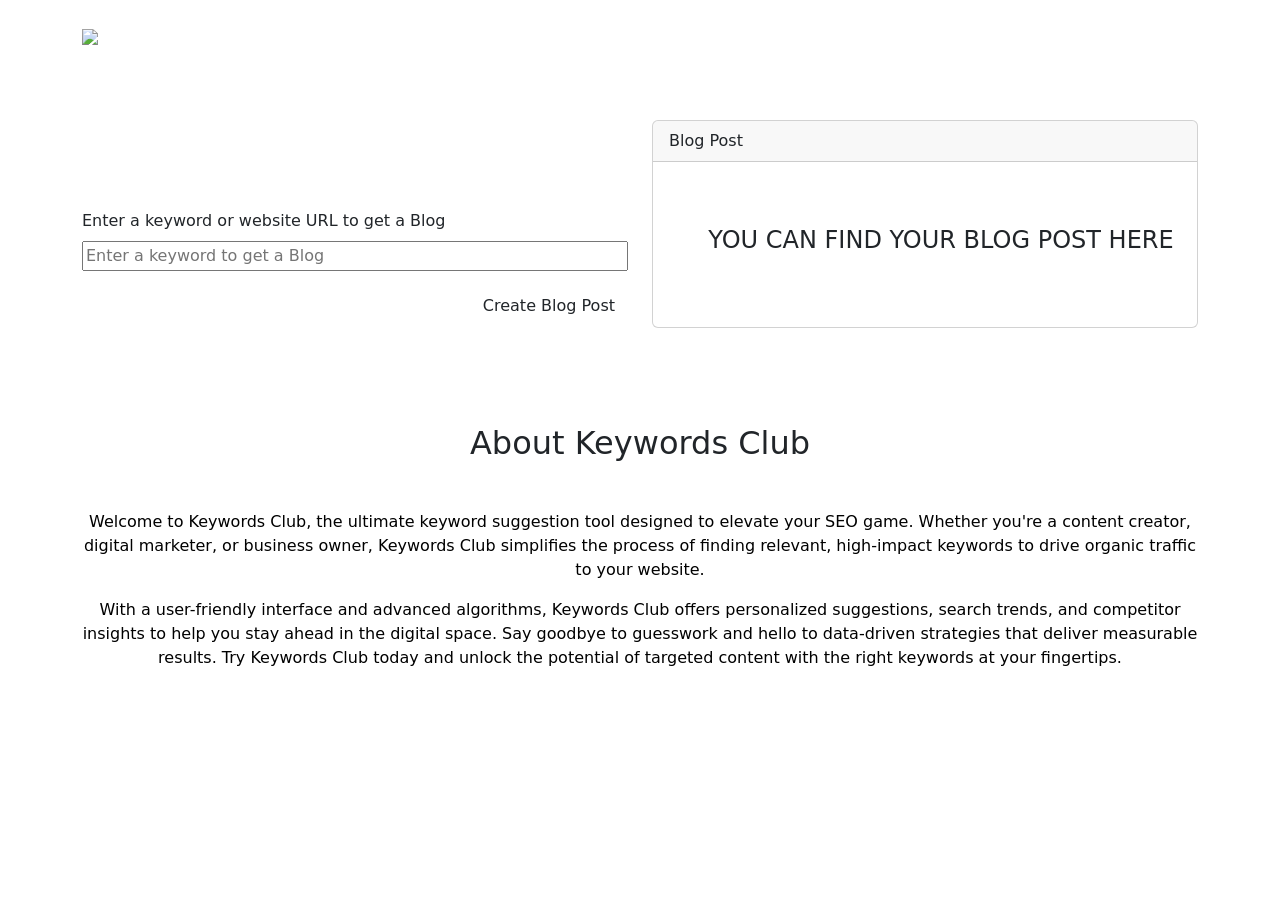
==== views/blog.html @ 288aceb5 "final code" ====
<!DOCTYPE html>
<html lang="en">
<head>
    <meta charset="UTF-8">
    <meta name="viewport" content="width=device-width, initial-scale=1.0">
    <title>Keyword Finder Tool</title>
    <link href="https://cdn.jsdelivr.net/npm/bootstrap@5.3.0-alpha3/dist/css/bootstrap.min.css" rel="stylesheet">
    <script src="https://code.jquery.com/jquery-3.7.1.js" integrity="sha256-eKhayi8LEQwp4NKxN+CfCh+3qOVUtJn3QNZ0TciWLP4=" crossorigin="anonymous"></script>
    <link rel="stylesheet" type="text/css" href="./static/style.css">
    <style>
        .copy-button span {
            transition: opacity 0.5s ease;
        }
        .copy-button {
            text-decoration: none; /* Removes the underline */
            color: #000;
        }

        .copy-button img {
            vertical-align: middle; /* Ensures the image aligns with the text */
        }

        .light-text {
            font-weight: lighter;
            color: #888; /* or any color you prefer for light text */
        }

        .btn-copied {
            color: #000000;
        }

        .btn-copied img {
            width: 20px;
            height: 20px;
        }
    </style>
</head>
<body>
    <div class="box-loader" id="blockUi" style="display: none;">
        <div class="loader animate">
          <svg class="circular" viewBox="50 50 100 100">
            <circle class="path" cx="75" cy="75" r="20" fill="none" stroke-width="2" stroke-miterlimit="10" />
            <line class="line" x1="127" x2="150" y1="0" y2="0" stroke="black" stroke-width="2" stroke-linecap="round" />
          </svg>
        </div>
    </div>

    <section >
    <div class="bg-blue">
    <div class="container">
        <div class="row">
         <div class="col-md-12">
            <div class="d-md-flex align-items-center justify-content-between">
                <div class="logo-div my-4">
                    <a href="/"><img src="./static/images/white.svg" class="w-75"></a>
                </div>
                <div class="text-div d-md-block d-none">
                    <!-- <h3 class="text-white">Free Keyword Tool</h3> -->
                </div>
            </div>
         </div>
         </div>
         <div class="row align-items-center">
         <div class="col-md-6 mt-md-3 mb-md-5">
            <div class="search-div-main">
                <h2 class="text-white heading">Create Blog Post</h2>
                <p class="text-white fs-22 mt-3">Discover new keywords and performance data to use in your site content, Google Ads campaigns and more.</p>
                <span class="border-white-2 mt-5 mb-3"></span>
                <div class="search-input-div">
                    <label class="mb-2">Enter a keyword or website URL to get a Blog</label>
                    <input type="text" name="article-text" id="article-text" placeholder="Enter a keyword to get a Blog" class="w-100 search-input">
                    <input style="display:none;"  type="number" name="num-words" id="num-words" placeholder="Enter a number to get a Blog" class="w-100 search-input">
                    <button class="body-scroll btn btn-orenge mt-3 text-end float-end" id="extract-keywords">Create Blog Post</button>
                </div>
            </div>
         </div>

         <div class="col-md-6 my-md-5 my-3"  id="keyword-div">
                 <div class="card suggest-keyword-card">
                     <div class="card-header">
                         Blog Post
                         <a href="javascript:void(0)" class="copy-button" style="float: right; display: none;" id="copy-btn">
                           <img src="./static/images/copy.png" style="cursor: pointer; width: 27px; height: 27px;">
                           <span class="light-text">Copy</span>
                        </a>
                     </div>
                     <div class="card-body">
                        <div class="ms-3 d-md-flex w-100 flex-main-new" id="keyword-list">
                            <div class="first-time-keyword py-5 text-center w-100">
                                <h4>YOU CAN FIND YOUR BLOG POST HERE</h4>
                            </div>
                        </div>

                     </div>
                 </div>
         </div>

        </div>
        </div>
    </div>

    </section>

    <section class="about-sec mb-5">
        <div class="container mt-5">
            <div class="row">
                <div class="col-md-12 text-center">
                    <div class="heading-main">
                        <h2>About Keywords Club</h2>
                     </div>
                        <p class="mt-5 fs-20 text-black">Welcome to Keywords Club, the ultimate keyword suggestion tool designed to elevate your SEO game. Whether you're a content creator, digital marketer, or business owner, Keywords Club simplifies the process of finding relevant, high-impact keywords to drive organic traffic to your website.</p>

                        <p class="fs-20 text-black">With a user-friendly interface and advanced algorithms, Keywords Club offers personalized suggestions, search trends, and competitor insights to help you stay ahead in the digital space. Say goodbye to guesswork and hello to data-driven strategies that deliver measurable results. Try Keywords Club today and unlock the potential of targeted content with the right keywords at your fingertips.</p>
                     </div>
                    </div>
                </div>

    </section>

    <script src="https://cdn.jsdelivr.net/npm/bootstrap@5.3.0-alpha3/dist/js/bootstrap.bundle.min.js"></script>
    <script>

        $("#extract-keywords").click(function(){
            $("body").css("overflow", "hidden");
            $("#blockUi").show();
            var articleText = $("#article-text").val();
            var numWords = $("#num-words").val();
            if (!articleText.trim()) {
                alert("Please enter article text.");
                window.location.href = '/blog';
                return;
            }

            function getQueryParam(param) {
        var urlParams = new URLSearchParams(window.location.search);
        return urlParams.get(param);
    }

    // Get the keyword and number of words from URL parameters



            var url, data;
            url = `${window.location.origin}/create_blog_post/`;
            data = JSON.stringify({
                article_text: articleText,
                num_words: numWords
            });
            console.log(data)

            $.ajax({
                url: url,
                method: "POST",
                contentType: "application/json",
                data: data,
                success: function (response) {
                  //   var formattedResponse = response.blog_post.replace(/\n/g, "<br>");
                    var formattedResponse = response.blog_post;
                    console.log(formattedResponse);
                    formattedResponse = formattedResponse.split("\n").join("<br>");


                    $("#keyword-list").html(formattedResponse);
                    $("#blockUi").hide();
                    $("#article-text").val("");
                    $("#num-words").val("");
                    $("#copy-btn").show();
                    $("body").css("overflow", "auto");

                },
                error: function() {
                    alert("Error extracting keywords. Please try again.");
                    window.location.href = '/blog';
                    $("body").css("overflow", "auto");

                }
            });
        });
        $("#article-text").keydown(function(event) {
              if (event.key === "Enter") {
                    event.preventDefault(); // Prevent default form submission behavior
                    $("#extract-keywords").click(); // Trigger the button click
              }
        });

        // Copy functionality
        $("#copy-btn").click(function() {
            var content = $("#keyword-list").html();
            var textContent = content.replace(/<br\s*\/?>/gi, " ");
            var tempInput = $("<textarea>");
            $("body").append(tempInput);
            tempInput.val(textContent).select();
            document.execCommand("copy");
            tempInput.remove();

            // Change image and text on copy
            $("#copy-btn img").attr("src", "./static/images/check.png");
            $("#copy-btn span").text("Copied");

            // Revert back to original 'copy.png' after 2 seconds
            setTimeout(() => {
                $("#copy-btn img").attr("src", "./static/images/copy.png");
                $("#copy-btn span").text("copy");
            }, 2000);
        });

           // Function to get query parameters from URL
    function getQueryParam(param) {
        var urlParams = new URLSearchParams(window.location.search);
        return urlParams.get(param);
    }

    // Get the keyword and number of words from URL parameters
    var keyword = getQueryParam("article_text");
    var numWords = getQueryParam("wordCount");
    var bolean = getQueryParam("bolean");

    // Pre-populate the inputs with values from the URL
    if (keyword) {
        $("#article-text").val(keyword);
    }
    if (numWords) {
        $("#num-words").val(numWords);
    }
    if (bolean) {
        if (bolean === "True") {  // Check if bolean is true
        // Trigger the button click event to create the blog post
        console.log(bolean)
        $("#extract-keywords").click();

    }
    }

    </script>
</body>
</html>
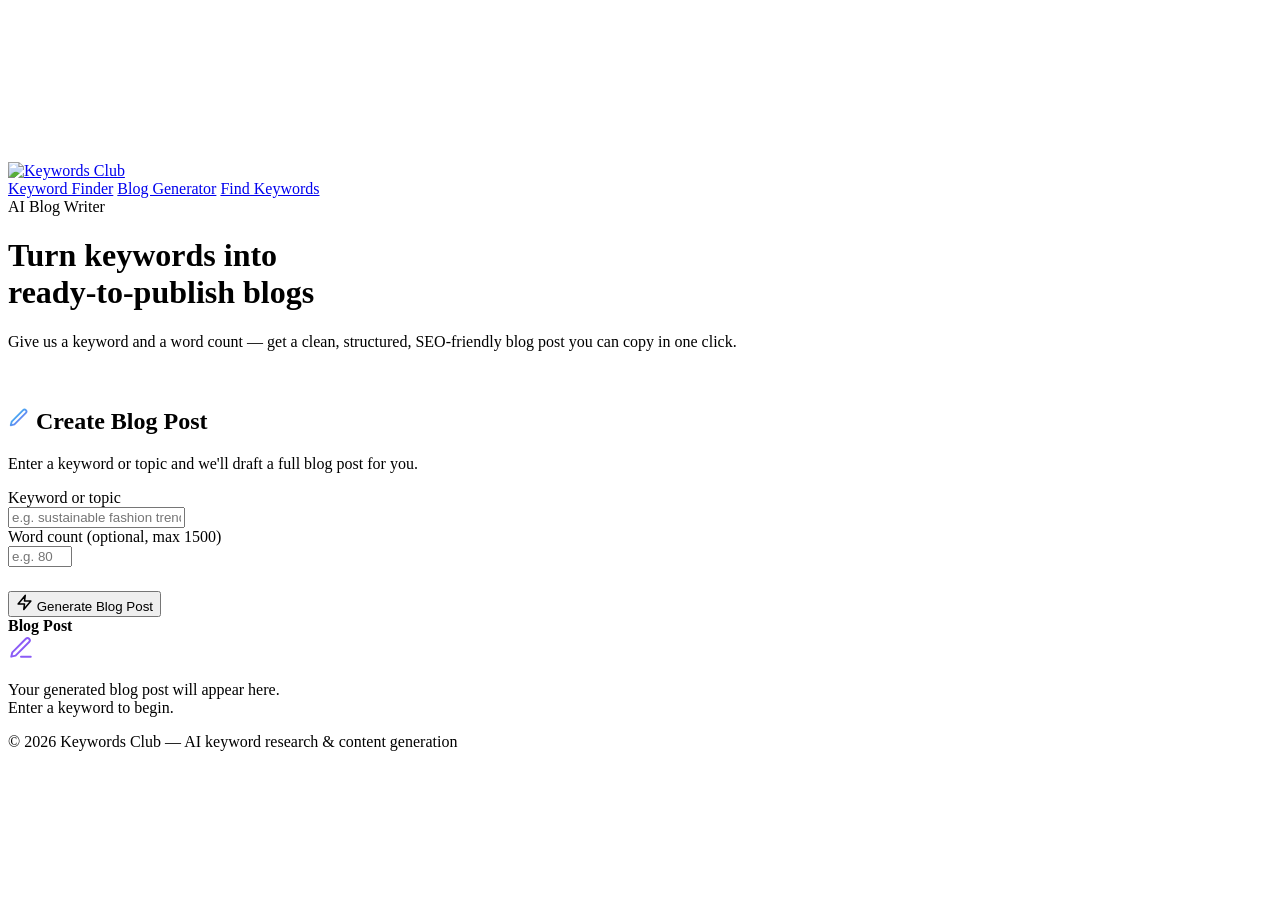
==== commit 9f4711ac: "ui changes" ====
--- a/views/blog.html
+++ b/views/blog.html
@@ -3,234 +3,289 @@
 <head>
     <meta charset="UTF-8">
     <meta name="viewport" content="width=device-width, initial-scale=1.0">
-    <title>Keyword Finder Tool</title>
-    <link href="https://cdn.jsdelivr.net/npm/bootstrap@5.3.0-alpha3/dist/css/bootstrap.min.css" rel="stylesheet">
-    <script src="https://code.jquery.com/jquery-3.7.1.js" integrity="sha256-eKhayi8LEQwp4NKxN+CfCh+3qOVUtJn3QNZ0TciWLP4=" crossorigin="anonymous"></script>
-    <link rel="stylesheet" type="text/css" href="./static/style.css">
-    <style>
-        .copy-button span {
-            transition: opacity 0.5s ease;
-        }
-        .copy-button {
-            text-decoration: none; /* Removes the underline */
-            color: #000;
-        }
-
-        .copy-button img {
-            vertical-align: middle; /* Ensures the image aligns with the text */
-        }
-
-        .light-text {
-            font-weight: lighter;
-            color: #888; /* or any color you prefer for light text */
-        }
-
-        .btn-copied {
-            color: #000000;
-        }
-
-        .btn-copied img {
-            width: 20px;
-            height: 20px;
-        }
-    </style>
+    <title>Blog Generator — Keywords Club</title>
+    <meta name="description" content="Generate SEO-ready blog posts from any keyword with AI. Free blog writer by Keywords Club.">
+    <meta property="og:title" content="Blog Generator — Keywords Club">
+    <meta property="og:description" content="Generate SEO-ready blog posts from any keyword with AI.">
+    <meta property="og:type" content="website">
+    <link rel="icon" type="image/svg+xml" href="./static/favicon.svg">
+    <link rel="preconnect" href="https://fonts.googleapis.com">
+    <link rel="preconnect" href="https://fonts.gstatic.com" crossorigin>
+    <link href="https://fonts.googleapis.com/css2?family=Inter:wght@400;500;600&family=Space+Grotesk:wght@500;600;700&display=swap" rel="stylesheet">
+    <link rel="stylesheet" href="./static/style.css">
+    <!-- Google tag (gtag.js) -->
+    <script async src="https://www.googletagmanager.com/gtag/js?id=G-EZZ4L7ES3N"></script>
+    <script>
+      window.dataLayer = window.dataLayer || [];
+      function gtag(){dataLayer.push(arguments);}
+      gtag('js', new Date());
+      gtag('config', 'G-EZZ4L7ES3N');
+    </script>
+    <script src="./static/app.js" defer></script>
 </head>
 <body>
-    <div class="box-loader" id="blockUi" style="display: none;">
-        <div class="loader animate">
-          <svg class="circular" viewBox="50 50 100 100">
-            <circle class="path" cx="75" cy="75" r="20" fill="none" stroke-width="2" stroke-miterlimit="10" />
-            <line class="line" x1="127" x2="150" y1="0" y2="0" stroke="black" stroke-width="2" stroke-linecap="round" />
-          </svg>
-        </div>
-    </div>
-
-    <section >
-    <div class="bg-blue">
-    <div class="container">
-        <div class="row">
-         <div class="col-md-12">
-            <div class="d-md-flex align-items-center justify-content-between">
-                <div class="logo-div my-4">
-                    <a href="/"><img src="./static/images/white.svg" class="w-75"></a>
-                </div>
-                <div class="text-div d-md-block d-none">
-                    <!-- <h3 class="text-white">Free Keyword Tool</h3> -->
-                </div>
+    <canvas id="particle-canvas"></canvas>
+    <div class="grid-overlay"></div>
+    <div class="orb orb-1"></div>
+    <div class="orb orb-2"></div>
+    <div class="orb orb-3"></div>
+
+    <nav class="nav">
+        <div class="container nav-inner">
+            <a href="/" class="nav-logo" aria-label="Keywords Club home">
+                <img src="./static/images/white.svg" alt="Keywords Club">
+            </a>
+            <div class="nav-links">
+                <a href="/" class="nav-link">Keyword Finder</a>
+                <a href="/blog" class="nav-link active">Blog Generator</a>
+                <a href="/" class="nav-cta">Find Keywords</a>
             </div>
-         </div>
-         </div>
-         <div class="row align-items-center">
-         <div class="col-md-6 mt-md-3 mb-md-5">
-            <div class="search-div-main">
-                <h2 class="text-white heading">Create Blog Post</h2>
-                <p class="text-white fs-22 mt-3">Discover new keywords and performance data to use in your site content, Google Ads campaigns and more.</p>
-                <span class="border-white-2 mt-5 mb-3"></span>
-                <div class="search-input-div">
-                    <label class="mb-2">Enter a keyword or website URL to get a Blog</label>
-                    <input type="text" name="article-text" id="article-text" placeholder="Enter a keyword to get a Blog" class="w-100 search-input">
-                    <input style="display:none;"  type="number" name="num-words" id="num-words" placeholder="Enter a number to get a Blog" class="w-100 search-input">
-                    <button class="body-scroll btn btn-orenge mt-3 text-end float-end" id="extract-keywords">Create Blog Post</button>
-                </div>
-            </div>
-         </div>
-
-         <div class="col-md-6 my-md-5 my-3"  id="keyword-div">
-                 <div class="card suggest-keyword-card">
-                     <div class="card-header">
-                         Blog Post
-                         <a href="javascript:void(0)" class="copy-button" style="float: right; display: none;" id="copy-btn">
-                           <img src="./static/images/copy.png" style="cursor: pointer; width: 27px; height: 27px;">
-                           <span class="light-text">Copy</span>
-                        </a>
-                     </div>
-                     <div class="card-body">
-                        <div class="ms-3 d-md-flex w-100 flex-main-new" id="keyword-list">
-                            <div class="first-time-keyword py-5 text-center w-100">
-                                <h4>YOU CAN FIND YOUR BLOG POST HERE</h4>
-                            </div>
+        </div>
+    </nav>
+
+    <header class="hero" style="padding-bottom: 20px;">
+        <div class="container">
+            <div class="hero-badge reveal"><span class="pulse-dot"></span> AI Blog Writer</div>
+            <h1 class="reveal">Turn keywords into<br><span class="grad-text">ready-to-publish blogs</span></h1>
+            <p class="sub reveal delay-1">Give us a keyword and a word count — get a clean, structured, SEO-friendly blog post you can copy in one click.</p>
+        </div>
+    </header>
+
+    <main class="container">
+        <div class="blog-workspace">
+            <!-- Composer panel -->
+            <section class="glass panel reveal">
+                <h2 class="panel-title">
+                    <svg width="22" height="22" viewBox="0 0 24 24" fill="none" stroke="url(#pg1)" stroke-width="2" stroke-linecap="round" stroke-linejoin="round">
+                        <defs><linearGradient id="pg1" x1="0" y1="0" x2="1" y2="1"><stop offset="0" stop-color="#22d3ee"/><stop offset="1" stop-color="#8b5cf6"/></linearGradient></defs>
+                        <path d="M12 20h9"/><path d="M16.5 3.5a2.12 2.12 0 0 1 3 3L7 19l-4 1 1-4Z"/>
+                    </svg>
+                    Create Blog Post
+                </h2>
+                <p class="panel-desc">Enter a keyword or topic and we'll draft a full blog post for you.</p>
+
+                <label class="field-label" for="article-text">Keyword or topic</label>
+                <div class="input-wrap">
+                    <input type="text" id="article-text" name="article-text" placeholder="e.g. sustainable fashion trends" autocomplete="off">
+                </div>
+
+                <label class="field-label" for="num-words" style="margin-top: 20px;">Word count <span style="text-transform: none; letter-spacing: 0;">(optional, max 1500)</span></label>
+                <div class="input-wrap">
+                    <input type="number" id="num-words" name="num-words" min="1" max="1500" placeholder="e.g. 800">
+                </div>
+
+                <button class="btn-glow" id="create-blog" style="margin-top: 24px; align-self: flex-end;">
+                    <svg width="17" height="17" viewBox="0 0 24 24" fill="none" stroke="currentColor" stroke-width="2.2" stroke-linecap="round" stroke-linejoin="round"><polyline points="13 2 3 14 12 14 11 22 21 10 12 10 13 2"/></svg>
+                    Generate Blog Post
+                </button>
+            </section>
+
+            <!-- Output panel -->
+            <section class="glass blog-output reveal delay-1">
+                <div class="blog-toolbar">
+                    <div class="blog-meta">
+                        <span class="meta-badge" id="badge-words" style="display: none;">
+                            <svg viewBox="0 0 24 24" fill="none" stroke="currentColor" stroke-width="2" stroke-linecap="round" stroke-linejoin="round"><line x1="17" y1="10" x2="3" y2="10"/><line x1="21" y1="6" x2="3" y2="6"/><line x1="21" y1="14" x2="3" y2="14"/><line x1="17" y1="18" x2="3" y2="18"/></svg>
+                            <span id="word-count-label"></span>
+                        </span>
+                        <span class="meta-badge" id="badge-time" style="display: none;">
+                            <svg viewBox="0 0 24 24" fill="none" stroke="currentColor" stroke-width="2" stroke-linecap="round" stroke-linejoin="round"><circle cx="12" cy="12" r="10"/><polyline points="12 6 12 12 16 14"/></svg>
+                            <span id="read-time-label"></span>
+                        </span>
+                        <span id="toolbar-title" style="font-family: var(--font-display); font-weight: 600; font-size: 16px; color: var(--text);">Blog Post</span>
+                    </div>
+                    <button class="btn-ghost" id="copy-btn" style="display: none;">
+                        <svg id="copy-icon" width="15" height="15" viewBox="0 0 24 24" fill="none" stroke="currentColor" stroke-width="2" stroke-linecap="round" stroke-linejoin="round"><rect x="9" y="9" width="13" height="13" rx="2"/><path d="M5 15H4a2 2 0 0 1-2-2V4a2 2 0 0 1 2-2h9a2 2 0 0 1 2 2v1"/></svg>
+                        <span id="copy-label">Copy</span>
+                    </button>
+                </div>
+                <div class="blog-content" id="blog-content">
+                    <div class="empty-state">
+                        <div class="empty-icon">
+                            <svg width="26" height="26" viewBox="0 0 24 24" fill="none" stroke="#8b5cf6" stroke-width="1.8" stroke-linecap="round" stroke-linejoin="round"><path d="M12 20h9"/><path d="M16.5 3.5a2.12 2.12 0 0 1 3 3L7 19l-4 1 1-4Z"/></svg>
                         </div>
-
-                     </div>
-                 </div>
-         </div>
-
-        </div>
-        </div>
-    </div>
-
-    </section>
-
-    <section class="about-sec mb-5">
-        <div class="container mt-5">
-            <div class="row">
-                <div class="col-md-12 text-center">
-                    <div class="heading-main">
-                        <h2>About Keywords Club</h2>
-                     </div>
-                        <p class="mt-5 fs-20 text-black">Welcome to Keywords Club, the ultimate keyword suggestion tool designed to elevate your SEO game. Whether you're a content creator, digital marketer, or business owner, Keywords Club simplifies the process of finding relevant, high-impact keywords to drive organic traffic to your website.</p>
-
-                        <p class="fs-20 text-black">With a user-friendly interface and advanced algorithms, Keywords Club offers personalized suggestions, search trends, and competitor insights to help you stay ahead in the digital space. Say goodbye to guesswork and hello to data-driven strategies that deliver measurable results. Try Keywords Club today and unlock the potential of targeted content with the right keywords at your fingertips.</p>
-                     </div>
+                        <p>Your generated blog post will appear here.<br>Enter a keyword to begin.</p>
                     </div>
                 </div>
-
-    </section>
-
-    <script src="https://cdn.jsdelivr.net/npm/bootstrap@5.3.0-alpha3/dist/js/bootstrap.bundle.min.js"></script>
+            </section>
+        </div>
+    </main>
+
+    <footer class="footer">
+        <div class="container">
+            &copy; <span id="year"></span> <span class="grad-text">Keywords Club</span> — AI keyword research &amp; content generation
+        </div>
+    </footer>
+
     <script>
-
-        $("#extract-keywords").click(function(){
-            $("body").css("overflow", "hidden");
-            $("#blockUi").show();
-            var articleText = $("#article-text").val();
-            var numWords = $("#num-words").val();
-            if (!articleText.trim()) {
-                alert("Please enter article text.");
-                window.location.href = '/blog';
+    document.addEventListener("DOMContentLoaded", function () {
+        document.getElementById("year").textContent = new Date().getFullYear();
+
+        var topicInput = document.getElementById("article-text");
+        var wordsInput = document.getElementById("num-words");
+        var createBtn = document.getElementById("create-blog");
+        var content = document.getElementById("blog-content");
+        var copyBtn = document.getElementById("copy-btn");
+        var copyIcon = document.getElementById("copy-icon");
+        var copyLabel = document.getElementById("copy-label");
+        var badgeWords = document.getElementById("badge-words");
+        var badgeTime = document.getElementById("badge-time");
+        var stopStatus = null;
+        var plainText = "";
+
+        var STATUS_MESSAGES = [
+            "Outlining the structure…",
+            "Writing the introduction…",
+            "Expanding key sections…",
+            "Polishing the conclusion…"
+        ];
+
+        var COPY_SVG = '<rect x="9" y="9" width="13" height="13" rx="2"/><path d="M5 15H4a2 2 0 0 1-2-2V4a2 2 0 0 1 2-2h9a2 2 0 0 1 2 2v1"/>';
+        var CHECK_SVG = '<polyline points="20 6 9 17 4 12"/>';
+
+        function showLoading() {
+            copyBtn.style.display = "none";
+            badgeWords.style.display = "none";
+            badgeTime.style.display = "none";
+            content.innerHTML =
+                '<div class="progress-track"><div class="progress-fill"></div></div>' +
+                '<div class="status-text"><span class="spin-ring"></span><span id="status-msg"></span></div>' +
+                '<div class="skeleton-line title"></div>' +
+                '<div class="skeleton-line"></div><div class="skeleton-line w-90"></div>' +
+                '<div class="skeleton-line w-80"></div><div class="skeleton-line"></div>' +
+                '<div class="skeleton-line w-60"></div>';
+            stopStatus = KC.cycleStatus(document.getElementById("status-msg"), STATUS_MESSAGES);
+        }
+
+        function stopLoading() {
+            if (stopStatus) { stopStatus(); stopStatus = null; }
+        }
+
+        // Heuristic: short lines without ending punctuation are headings
+        function isHeading(line) {
+            return line.length < 70 && !/[.!?,;:]$/.test(line) && line.split(" ").length <= 10;
+        }
+
+        function renderBlog(text) {
+            plainText = text;
+            var lines = text.split("\n").map(function (l) { return l.trim(); }).filter(Boolean);
+            content.innerHTML = "";
+
+            var wordIndex = 0;
+            var STAGGER = 0.012; // seconds per word for the typewriter reveal
+            var MAX_DELAY = 6;   // cap so very long posts finish revealing quickly
+
+            lines.forEach(function (line, li) {
+                var el;
+                if (li === 0) {
+                    el = document.createElement("h2");
+                    el.className = "bc-title";
+                } else if (isHeading(line)) {
+                    el = document.createElement("h3");
+                    el.className = "bc-heading";
+                } else {
+                    el = document.createElement("p");
+                }
+
+                line.split(/\s+/).forEach(function (word) {
+                    var span = document.createElement("span");
+                    span.className = "word";
+                    span.textContent = word + " ";
+                    span.style.animationDelay = Math.min(wordIndex * STAGGER, MAX_DELAY) + "s";
+                    wordIndex++;
+                    el.appendChild(span);
+                });
+                content.appendChild(el);
+            });
+
+            var wordCount = text.split(/\s+/).filter(Boolean).length;
+            var readMins = Math.max(1, Math.round(wordCount / 200));
+            document.getElementById("word-count-label").textContent = wordCount + " words";
+            document.getElementById("read-time-label").textContent = readMins + " min read";
+            badgeWords.style.display = "inline-flex";
+            badgeTime.style.display = "inline-flex";
+            copyBtn.style.display = "inline-flex";
+        }
+
+        function generate() {
+            var topic = topicInput.value.trim();
+            if (!topic) {
+                KC.toast("Please enter a keyword or topic first.", "error");
+                topicInput.focus();
                 return;
             }
-
-            function getQueryParam(param) {
-        var urlParams = new URLSearchParams(window.location.search);
-        return urlParams.get(param);
-    }
-
-    // Get the keyword and number of words from URL parameters
-
-
-
-            var url, data;
-            url = `${window.location.origin}/create_blog_post/`;
-            data = JSON.stringify({
-                article_text: articleText,
-                num_words: numWords
-            });
-            console.log(data)
-
-            $.ajax({
-                url: url,
+            var count = wordsInput.value.trim();
+            if (count && (isNaN(count) || parseInt(count, 10) <= 0)) {
+                KC.toast("Word count must be a positive number.", "error");
+                wordsInput.focus();
+                return;
+            }
+            if (count && parseInt(count, 10) > 1500) {
+                KC.toast("Maximum supported word count is 1500.", "error");
+                wordsInput.focus();
+                return;
+            }
+
+            createBtn.disabled = true;
+            showLoading();
+
+            fetch(window.location.origin + "/create_blog_post/", {
                 method: "POST",
-                contentType: "application/json",
-                data: data,
-                success: function (response) {
-                  //   var formattedResponse = response.blog_post.replace(/\n/g, "<br>");
-                    var formattedResponse = response.blog_post;
-                    console.log(formattedResponse);
-                    formattedResponse = formattedResponse.split("\n").join("<br>");
-
-
-                    $("#keyword-list").html(formattedResponse);
-                    $("#blockUi").hide();
-                    $("#article-text").val("");
-                    $("#num-words").val("");
-                    $("#copy-btn").show();
-                    $("body").css("overflow", "auto");
-
-                },
-                error: function() {
-                    alert("Error extracting keywords. Please try again.");
-                    window.location.href = '/blog';
-                    $("body").css("overflow", "auto");
-
-                }
+                headers: { "Content-Type": "application/json" },
+                body: JSON.stringify({ article_text: topic, num_words: count })
+            })
+                .then(function (res) {
+                    if (!res.ok) { throw new Error("Request failed (" + res.status + ")"); }
+                    return res.json();
+                })
+                .then(function (data) {
+                    stopLoading();
+                    createBtn.disabled = false;
+                    renderBlog(data.blog_post || "");
+                    KC.toast("Blog post ready!");
+                })
+                .catch(function () {
+                    stopLoading();
+                    createBtn.disabled = false;
+                    content.innerHTML =
+                        '<div class="empty-state"><div class="empty-icon">' +
+                        '<svg width="26" height="26" viewBox="0 0 24 24" fill="none" stroke="#f87171" stroke-width="1.8" stroke-linecap="round" stroke-linejoin="round"><circle cx="12" cy="12" r="10"/><line x1="12" y1="8" x2="12" y2="12"/><line x1="12" y1="16" x2="12.01" y2="16"/></svg>' +
+                        '</div><p>Something went wrong while generating your blog.<br>Please try again.</p></div>';
+                    KC.toast("Could not generate the blog. Please try again.", "error");
+                });
+        }
+
+        createBtn.addEventListener("click", generate);
+        topicInput.addEventListener("keydown", function (e) {
+            if (e.key === "Enter") { e.preventDefault(); generate(); }
+        });
+        wordsInput.addEventListener("keydown", function (e) {
+            if (e.key === "Enter") { e.preventDefault(); generate(); }
+        });
+
+        copyBtn.addEventListener("click", function () {
+            if (!plainText) return;
+            KC.copyText(plainText).then(function () {
+                copyIcon.innerHTML = CHECK_SVG;
+                copyLabel.textContent = "Copied";
+                KC.toast("Blog post copied to clipboard.");
+                setTimeout(function () {
+                    copyIcon.innerHTML = COPY_SVG;
+                    copyLabel.textContent = "Copy";
+                }, 2000);
             });
         });
-        $("#article-text").keydown(function(event) {
-              if (event.key === "Enter") {
-                    event.preventDefault(); // Prevent default form submission behavior
-                    $("#extract-keywords").click(); // Trigger the button click
-              }
-        });
-
-        // Copy functionality
-        $("#copy-btn").click(function() {
-            var content = $("#keyword-list").html();
-            var textContent = content.replace(/<br\s*\/?>/gi, " ");
-            var tempInput = $("<textarea>");
-            $("body").append(tempInput);
-            tempInput.val(textContent).select();
-            document.execCommand("copy");
-            tempInput.remove();
-
-            // Change image and text on copy
-            $("#copy-btn img").attr("src", "./static/images/check.png");
-            $("#copy-btn span").text("Copied");
-
-            // Revert back to original 'copy.png' after 2 seconds
-            setTimeout(() => {
-                $("#copy-btn img").attr("src", "./static/images/copy.png");
-                $("#copy-btn span").text("copy");
-            }, 2000);
-        });
-
-           // Function to get query parameters from URL
-    function getQueryParam(param) {
-        var urlParams = new URLSearchParams(window.location.search);
-        return urlParams.get(param);
-    }
-
-    // Get the keyword and number of words from URL parameters
-    var keyword = getQueryParam("article_text");
-    var numWords = getQueryParam("wordCount");
-    var bolean = getQueryParam("bolean");
-
-    // Pre-populate the inputs with values from the URL
-    if (keyword) {
-        $("#article-text").val(keyword);
-    }
-    if (numWords) {
-        $("#num-words").val(numWords);
-    }
-    if (bolean) {
-        if (bolean === "True") {  // Check if bolean is true
-        // Trigger the button click event to create the blog post
-        console.log(bolean)
-        $("#extract-keywords").click();
-
-    }
-    }
-
+
+        // Auto-generate when arriving from the keyword finder
+        // (supports the legacy "bolean" param for old links)
+        var params = new URLSearchParams(window.location.search);
+        var kw = params.get("article_text");
+        var wc = params.get("wordCount");
+        var auto = params.get("bolean") || params.get("auto");
+        if (kw) { topicInput.value = kw; }
+        if (wc) { wordsInput.value = wc; }
+        if (auto === "True" || auto === "true" || auto === "1") { generate(); }
+    });
     </script>
 </body>
 </html>
